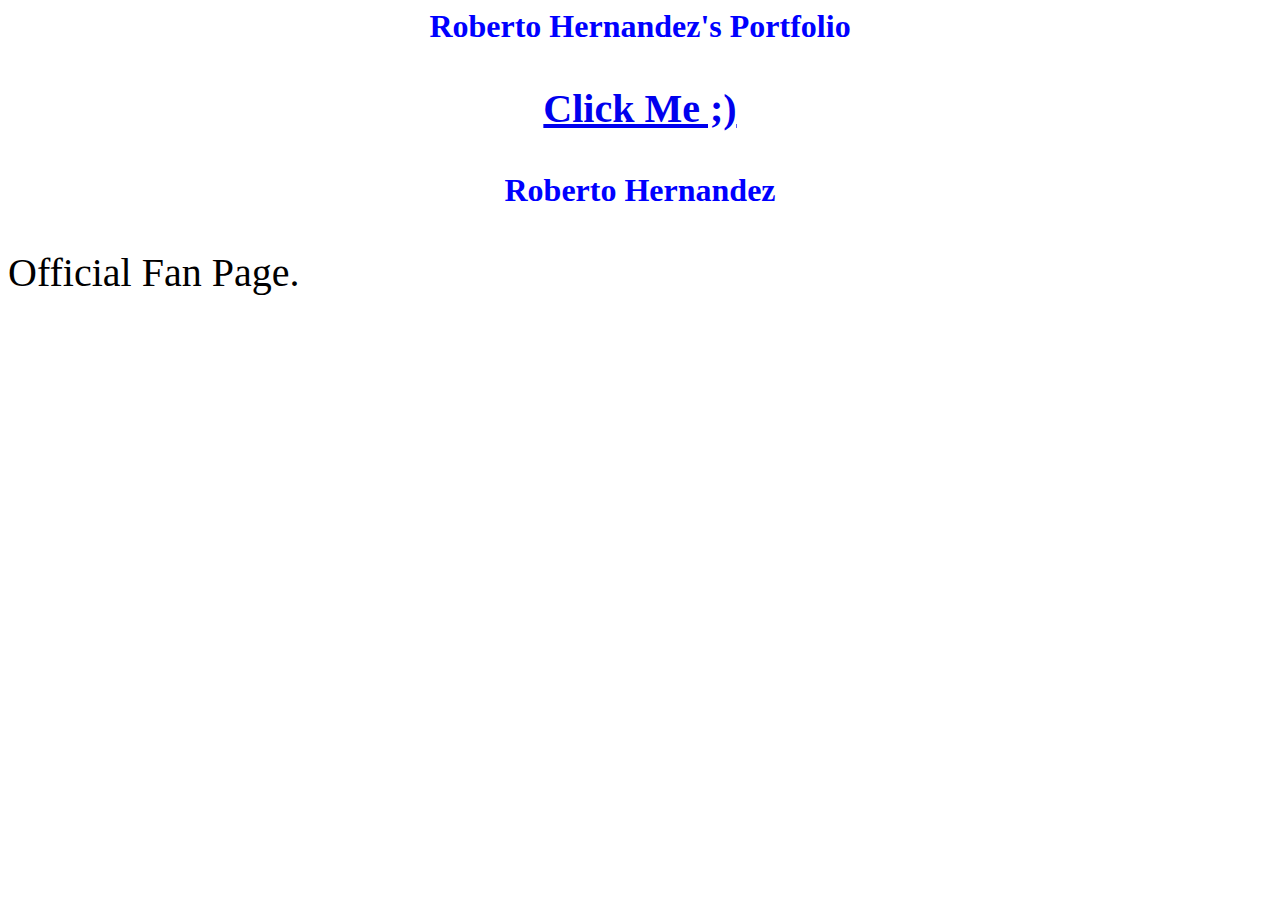
==== index.html @ 0a1e4a8a "Create index.html" ====
<html>
<head>
	<title>The Portfolio of Roberto Hernandez</title>
	<meta name= "description" content="lorem">
	<link rel="styleshet" type=text/ccss" href="index.css">
	<meta name="keywords" content="hernandez, dallas, tomatoes, google dallas coder, badass, money">
<style>
body{
	background-color: #FFFFFF;

}
h1{
	color: blue;
	text-align: center;
}
p{
	font-family: "Times New Roman";
	font-size: 40px;
}
a {
    text-decoration: underlined;
}
</style>
</head>
<body>
<h1>Roberto Hernandez's Portfolio
<p> <a href="beto.html">Click Me ;)</a></p>
<h1>Roberto Hernandez</h1>
<p>Official Fan Page.</p>

</body>
</html>
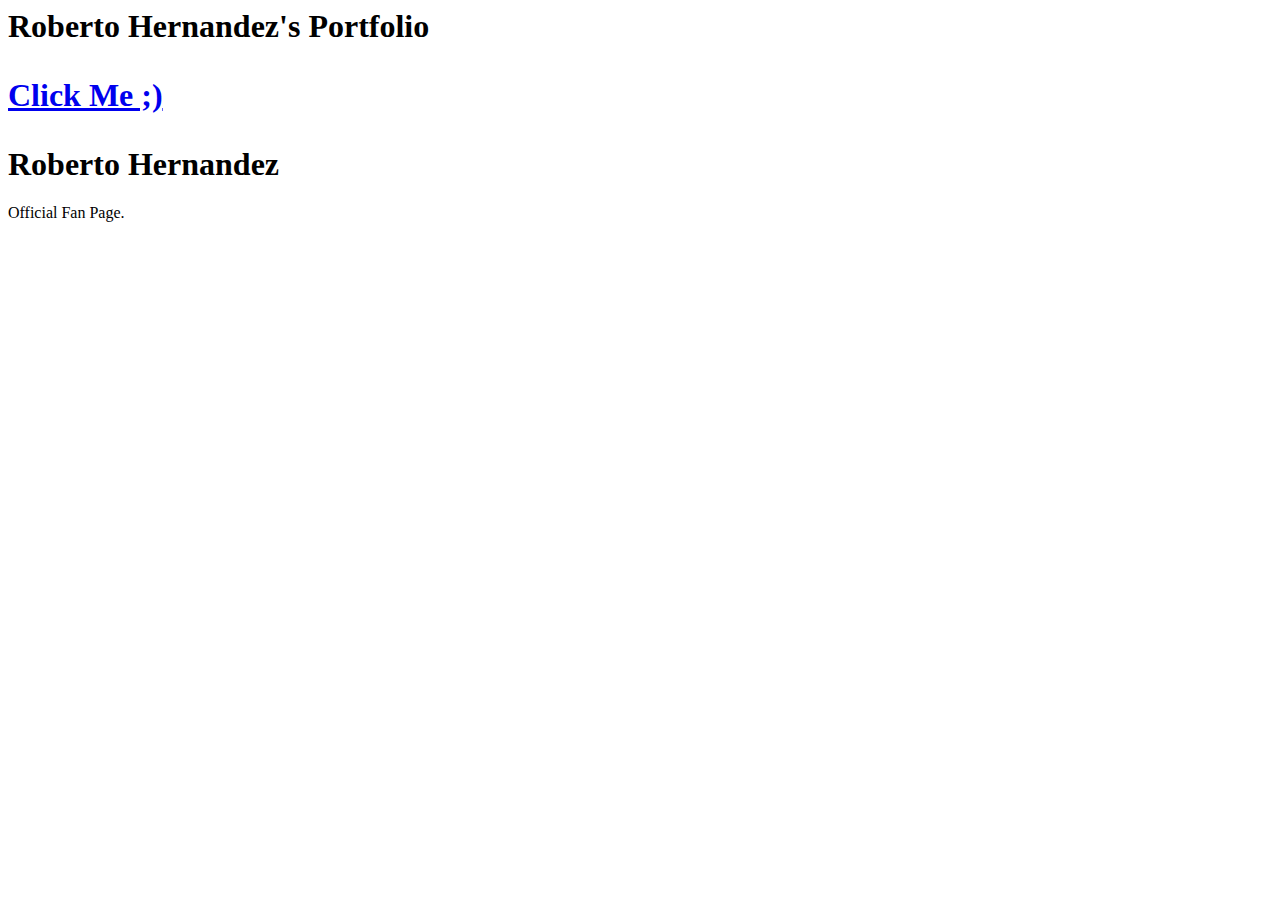
==== commit 8bf60821: "Update index.html" ====
--- a/index.html
+++ b/index.html
@@ -5,21 +5,6 @@
 	<link rel="styleshet" type=text/ccss" href="index.css">
 	<meta name="keywords" content="hernandez, dallas, tomatoes, google dallas coder, badass, money">
 <style>
-body{
-	background-color: #FFFFFF;
-
-}
-h1{
-	color: blue;
-	text-align: center;
-}
-p{
-	font-family: "Times New Roman";
-	font-size: 40px;
-}
-a {
-    text-decoration: underlined;
-}
 </style>
 </head>
 <body>
--- a/index.css
+++ b/index.css
@@ -0,0 +1,32 @@
+<html>
+<head>
+	<title>The Portfolio of Roberto Hernandez</title>
+<style>
+body{
+	background-color: #FFFFFF;
+
+}
+h1{
+	color: blue;
+	text-align: center;
+}
+p{
+	font-family: "Times New Roman";
+	font-size: 40px;
+}
+a {
+    text-decoration: underlined;
+}
+</style>
+</head>
+<body>
+<h1>Roberto Hernandez's Portfolio
+<p> <a href="beto.html">Click Me ;)</a></p>
+<h1>Roberto Hernandez</h1>
+<p>Official Fan Page.</p>
+
+</body>
+</html>
+
+
+
